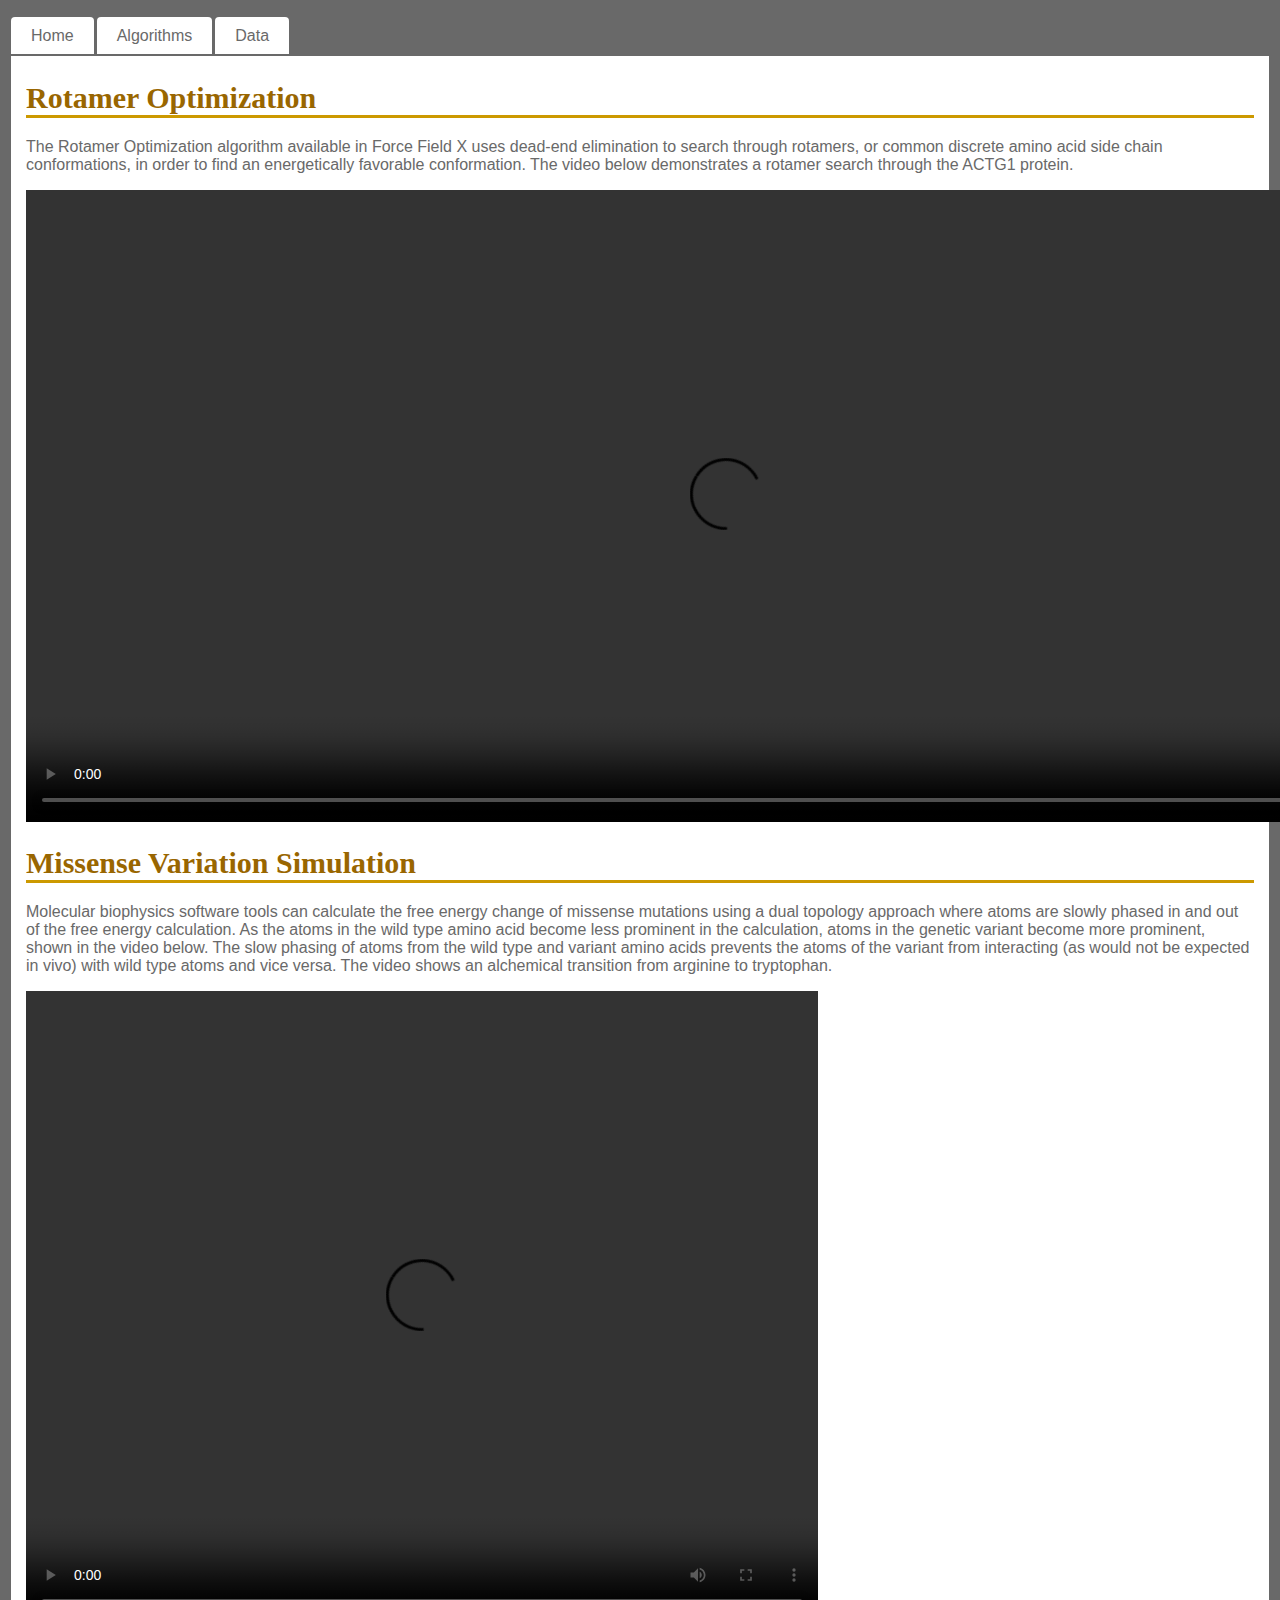
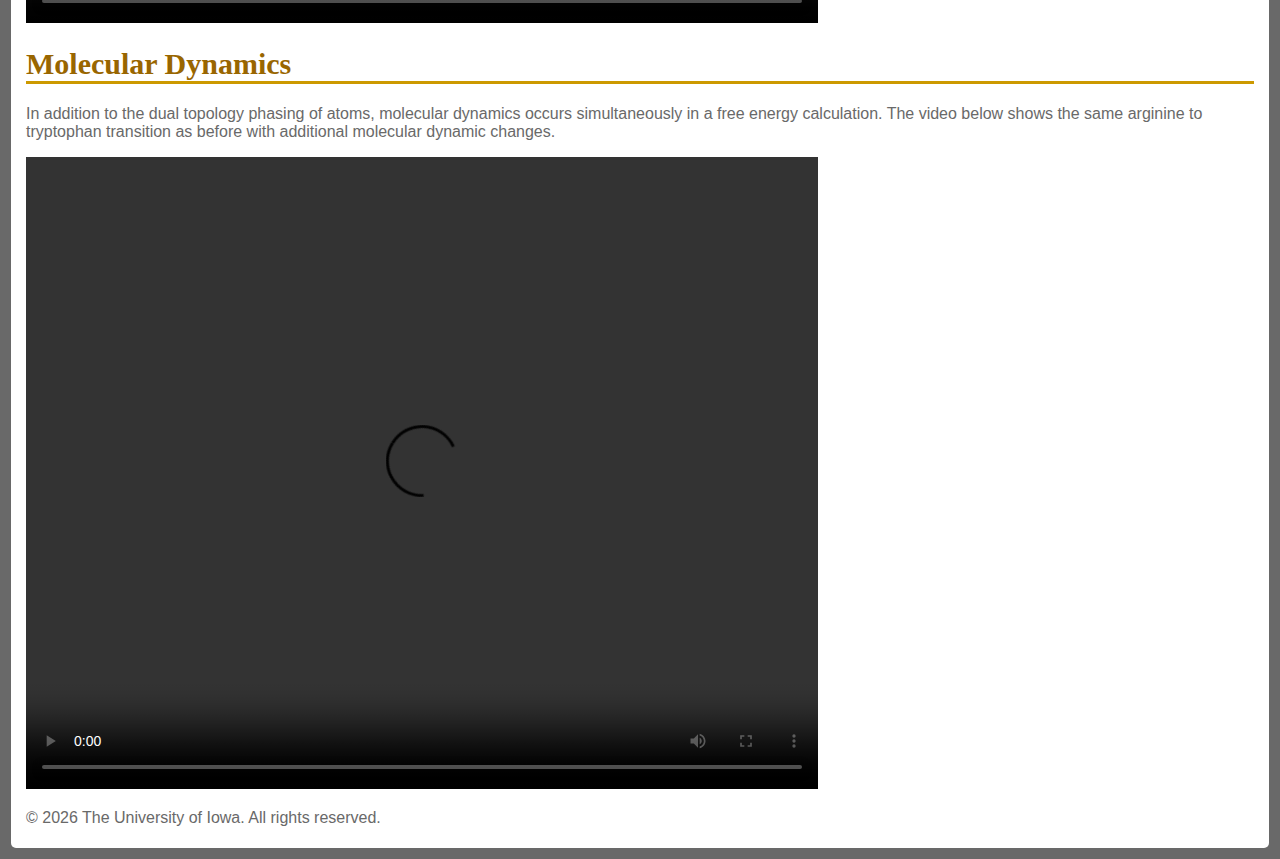
==== algorithms.html @ d0e0c633 "Initial commit." ====
<!DOCTYPE html>
<html>
<head>
  <title>Algorithms</title>
  <link href="site.css" rel="stylesheet">
</head>

<body>
<nav id="nav01"></nav>
<div id="main">
  <h1>Rotamer Optimization</h1>
	<p>The Rotamer Optimization algorithm available in Force Field X uses dead-end elimination to search through rotamers, or common discrete amino acid side chain conformations, in order to find an energetically favorable conformation. The video below demonstrates a rotamer search through the ACTG1 protein.</p>
	<video width="1400" height="632" controls>
	  <source src="videos/RotOpt.mp4" type="video/mp4">
 	  <object data="videos/RotOpt.mp4" width="792" height="632">
	  </object>
	</video>
  <h1>Missense Variation Simulation</h1>
        <p>Molecular biophysics software tools can  calculate the free energy change of missense mutations using a dual topology approach where atoms are  slowly phased in and out of the free energy calculation. As the atoms in the wild type amino acid become less prominent in the calculation, atoms in the genetic variant become more prominent, shown in the video below. The slow phasing of atoms from the wild type and variant amino acids prevents the atoms of the variant from interacting (as would not be expected in vivo) with wild type atoms and vice versa. The video shows an alchemical transition from arginine to tryptophan. </p>
     <video width="792" height="632" controls>
  	<source src="videos/fade.mp4" type="video/mp4">
	<object data="videos/fade.mp4" width="792" height="632">
	</object>
     </video>
  <h1>Molecular Dynamics</h1>
	<p>In addition to the dual topology phasing of atoms, molecular dynamics occurs simultaneously in a free energy calculation. The video below shows the same arginine to tryptophan transition as before with additional molecular dynamic changes.</p>
     <video width="792" height="632" controls>
        <source src="videos/FreeEnergy.mp4" type="video/mp4">
        <object data="videos/FreeEnergy.mp4" width="792" height="632">
        </object>
     </video>
  <footer id="foot01"></footer>  
</div>

<script src="script.js"></script>

</body>
</html>
---- site.css ----
body {
    font-family: "Trebuchet MS", Verdana, sans-serif;
    font-size: 16px;
    background-color: dimgrey; 
    color: #696969;
    padding: 3px;
}

#main {
    padding: 5px;
    padding-left:  15px;
    padding-right: 15px;
    background-color: #ffffff;
    border-radius: 0 0 5px 5px;
}

h1 {
    font-family: Georgia, serif;
    border-bottom: 3px solid #cc9900;
    color: #996600;
    font-size: 30px;
}
table {
    width:100%;
}

table, th , td {
    border: 1px solid grey;
    border-collapse: collapse;
    padding: 5px;
}

th {
    text-align: left; 
}

table tr:nth-child(odd) {
    background-color: #f1f1f1;
}
table tr:nth-child(even) {
    background-color: #ffffff;
}
ul#menu {
    padding: 0;
    margin-bottom: 11px;
}

ul#menu li {
    display: inline;
    margin-right: 3px;
}

ul#menu li a {
    background-color: #ffffff;
    padding: 10px 20px;
    text-decoration: none;
    color: #696969;
    border-radius: 4px 4px 0 0;
}

ul#menu li a:hover {
    color: white;
    background-color: black;
}
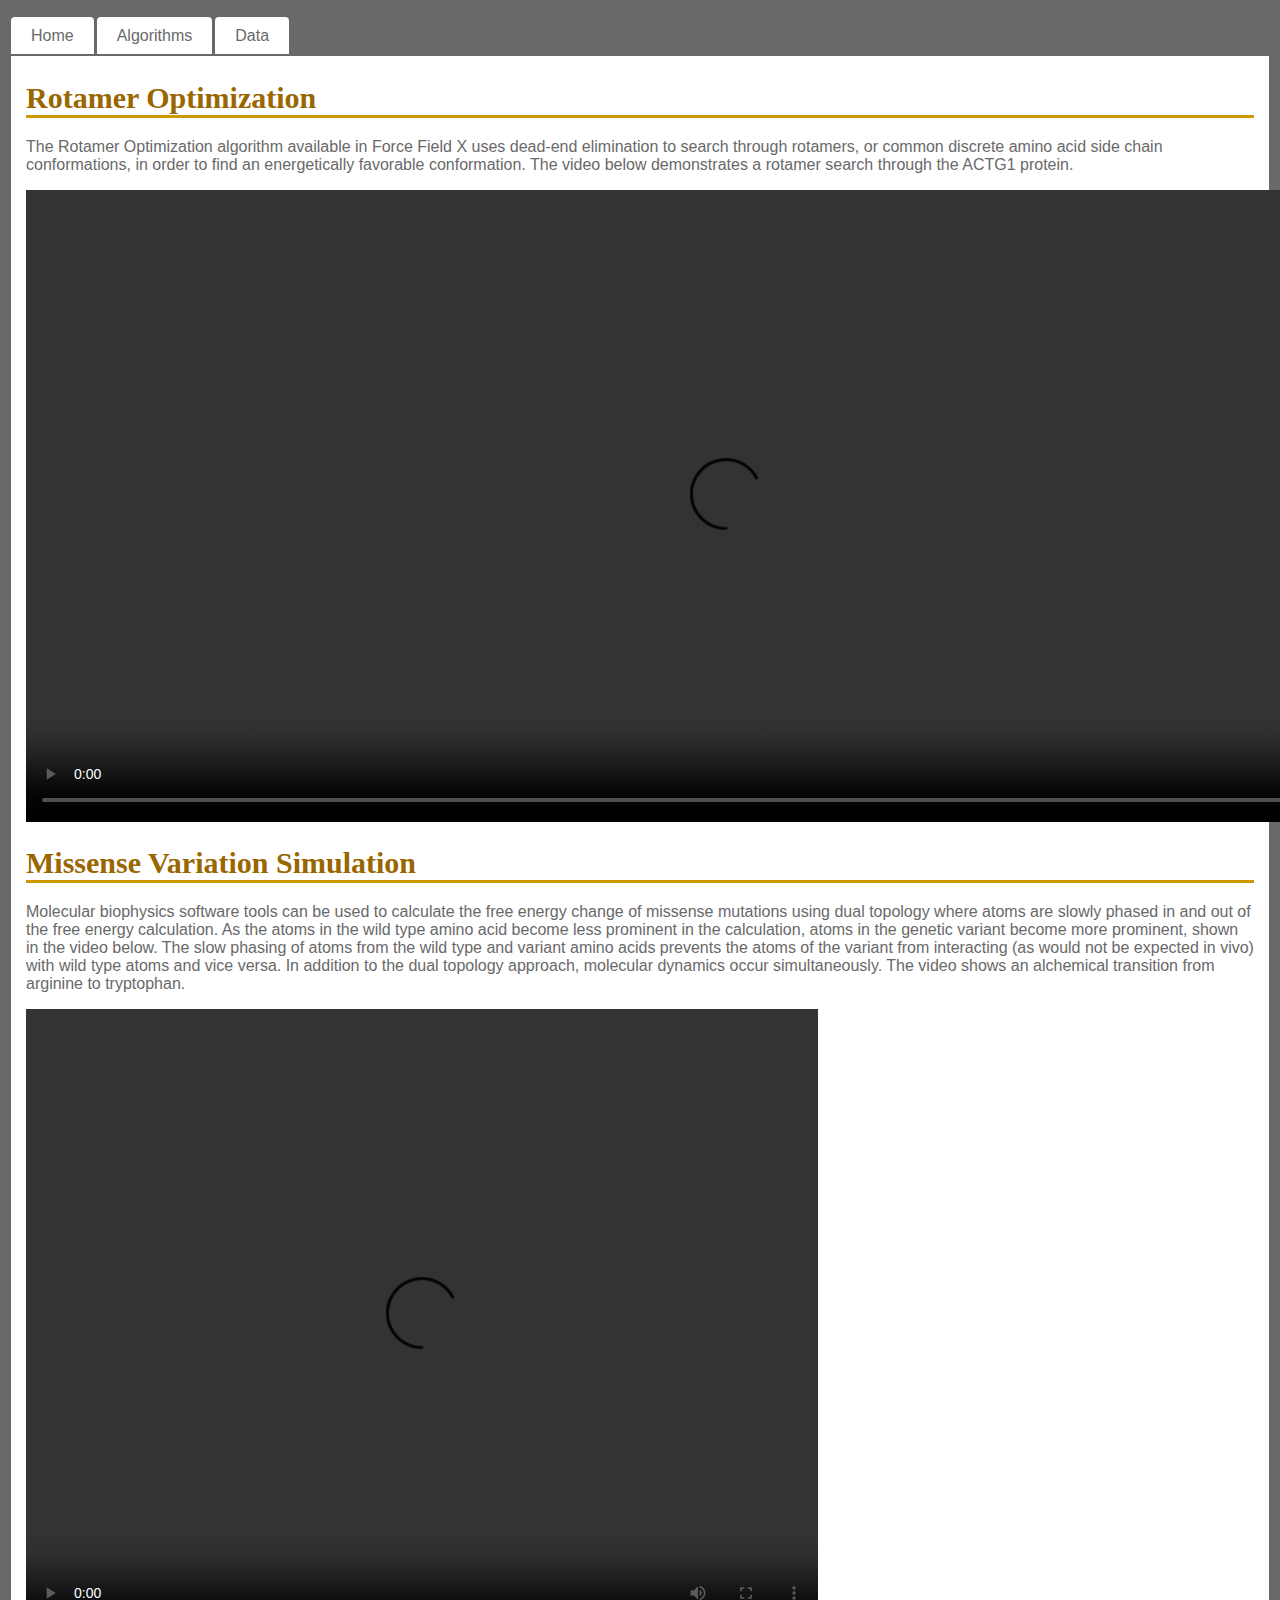
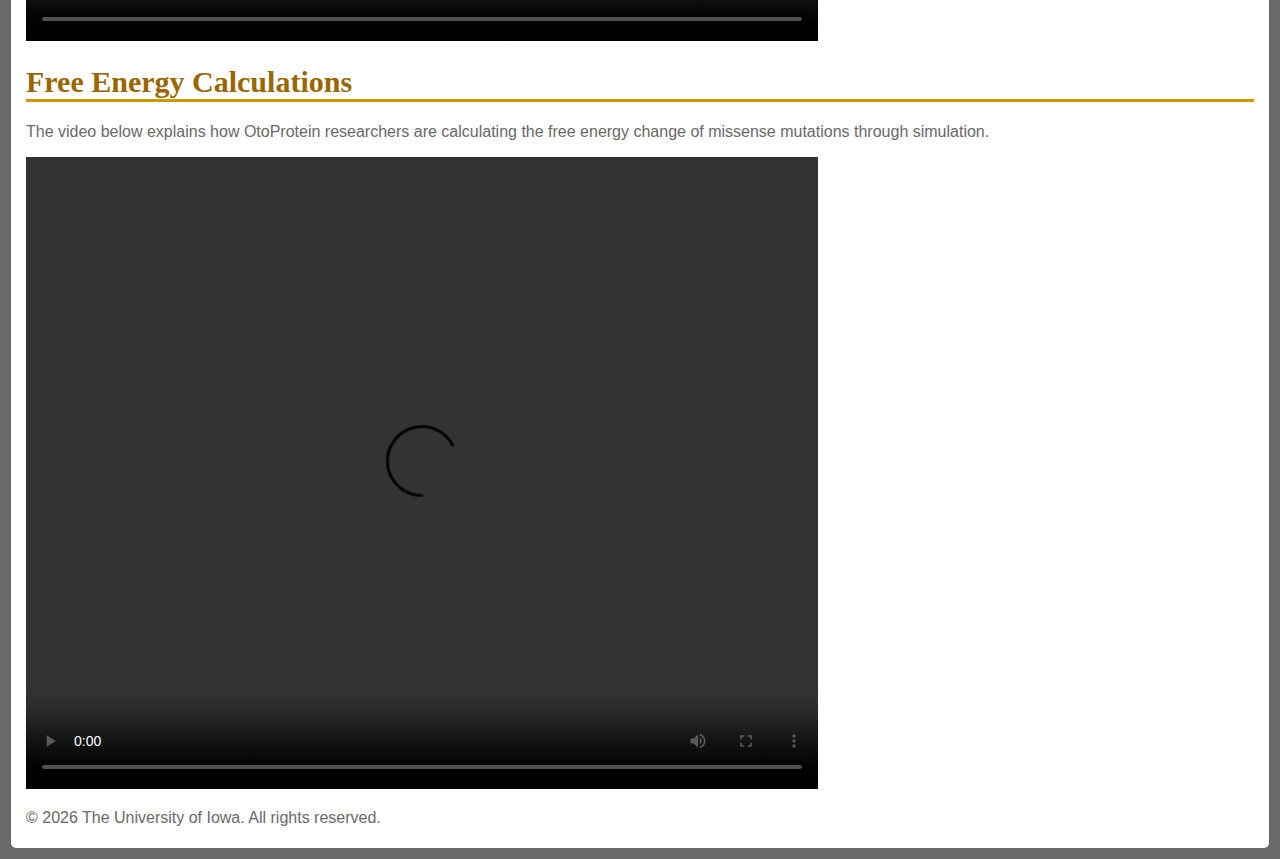
==== commit 1bacb7f3: "Added new images and updated the algorithm videos." ====
--- a/algorithms.html
+++ b/algorithms.html
@@ -16,17 +16,17 @@
 	  </object>
 	</video>
   <h1>Missense Variation Simulation</h1>
-        <p>Molecular biophysics software tools can  calculate the free energy change of missense mutations using a dual topology approach where atoms are  slowly phased in and out of the free energy calculation. As the atoms in the wild type amino acid become less prominent in the calculation, atoms in the genetic variant become more prominent, shown in the video below. The slow phasing of atoms from the wild type and variant amino acids prevents the atoms of the variant from interacting (as would not be expected in vivo) with wild type atoms and vice versa. The video shows an alchemical transition from arginine to tryptophan. </p>
+        <p>Molecular biophysics software tools can be used to calculate the free energy change of missense mutations using dual topology where atoms are slowly phased in and out of the free energy calculation. As the atoms in the wild type amino acid become less prominent in the calculation, atoms in the genetic variant become more prominent, shown in the video below. The slow phasing of atoms from the wild type and variant amino acids prevents the atoms of the variant from interacting (as would not be expected in vivo) with wild type atoms and vice versa. In addition to the dual topology approach, molecular dynamics occur simultaneously. The video shows an alchemical transition from arginine to tryptophan. </p>
      <video width="792" height="632" controls>
-  	<source src="videos/fade.mp4" type="video/mp4">
-	<object data="videos/fade.mp4" width="792" height="632">
+  	<source src="videos/md.mp4" type="video/mp4">
+	<object data="videos/md.mp4" width="792" height="632">
 	</object>
      </video>
-  <h1>Molecular Dynamics</h1>
-	<p>In addition to the dual topology phasing of atoms, molecular dynamics occurs simultaneously in a free energy calculation. The video below shows the same arginine to tryptophan transition as before with additional molecular dynamic changes.</p>
+  <h1>Free Energy Calculations</h1>
+	<p>The video below explains how OtoProtein researchers are calculating the free energy change of missense mutations through simulation.</p>
      <video width="792" height="632" controls>
-        <source src="videos/FreeEnergy.mp4" type="video/mp4">
-        <object data="videos/FreeEnergy.mp4" width="792" height="632">
+        <source src="videos/FEPvideo.mp4" type="video/mp4">
+        <object data="videos/FEPvideo.mp4" width="792" height="632">
         </object>
      </video>
   <footer id="foot01"></footer>  
